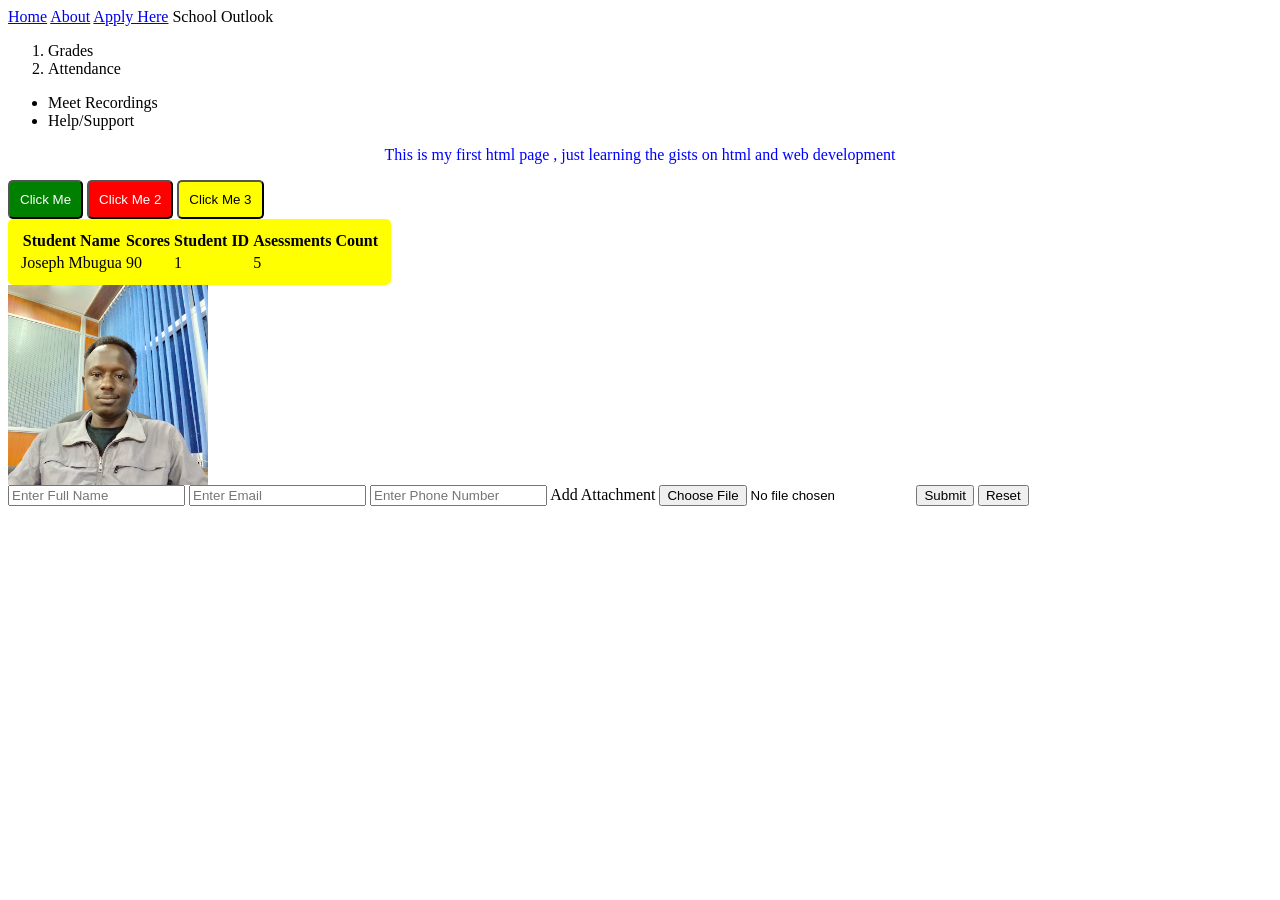
==== index.html @ 6c5a2b92 "initial commit - added index.html elements and css stylings" ====
<html>
     <!--  the html elements contains the head and body elements as content   -->
    <head>
        <!-- head elements represents attributes/more information about the metadata of the web page -->
         <!-- stylings , fonts , : link to css pages for styling purposes  -->
          <!-- title of the window/active tab of the webpage -->
           <title>Merlin Class Home</title>
           <!-- internal css -->
            <style>
            </style>
            <link rel="stylesheet" href="css/style.css" />
    </head>    
    <body>
        <!-- the body element : this is used to showcase all html elements that the user can see/ interact with 
         inside the web application  
        -->
      
           <!-- Div : division : partion section in your webpage  -->

            <div>
               <!--  host other elements : navbar -->
                <!--navbar link / anchor links -->
               <nav>
                    <a href="index.html">Home</a>
                    <a href="public/about.html">About</a>
                    <a href="https://mastercard.com" target="_blank">Apply Here</a>
                    <a>School Outlook</a>
                </nav>

            </div>

            <div>
               <!-- have a side menu list -->
                <!-- ol -->
                 <ol>
                    <li>Grades</li>
                    <li>Attendance</li>
                 </ol>
                <!-- ul -->
                 <ul>
                    <li>Meet Recordings</li>
                    <li>Help/Support</li>
                 </ul>
            </div>

            <div>
                <!-- Main Content -->
                <!-- paragraph elements : this is an example block level element  -->
                    <p style="color: blue; text-align: center;">This is my first html page , just learning the gists on html and web development</p>
                    <!-- button elements : this is an example of an inline element -->
                    <button>Click Me</button>
                    <button id="btn2">Click Me 2</button>
                    <button class="generalStyle">Click Me 3</button>
                    <!-- table element -->
                     <table class="generalStyle">
                        <tr>
                            <!-- columns -->
                             <th>Student Name</th>
                             <th>Scores</th>
                             <th>Student ID</th>
                             <th>Asessments Count</th>
                        </tr>
                        <tr>
                             <td>Joseph Mbugua</td>
                             <td>90</td>
                             <td>1</td>
                             <td>5</td>
                        </tr>
                        
                     </table>
                     <img src="assets/unnamed.jpg" alt="My profile pic" width="200" height="200"/>

            </div>

            <div>
                <!-- footer / contact us section -->
                 <!-- form / contact us form -->
                  <form>
                      <input type="text" placeholder="Enter Full Name" name="full_name"/>
                      <input type="email" placeholder="Enter Email" name="email"  />
                      <input type="number" placeholder="Enter Phone Number" name="phone" />
                      <label for="attachment">Add Attachment </label>
                      <input type="file" placeholder="Add attachment" name="attachement"/>
                      <input type="submit" value="Submit"/>
                      <input type="reset" value="Reset"/>
                  </form>
            </div>

    </body>
</html>
---- css/style.css ----
button {
                    background-color: green;
                    color: white;
                    padding: 10px;
                    border-radius: 5px;
                }
                #btn2 {
                    background-color: red;
                    color: white;
                    padding: 10px;
                    border-radius: 5px;
                }
                .generalStyle {
                    background-color: yellow;
                    border-radius: 5px;
                    padding: 10px;
                    color: black;
                }
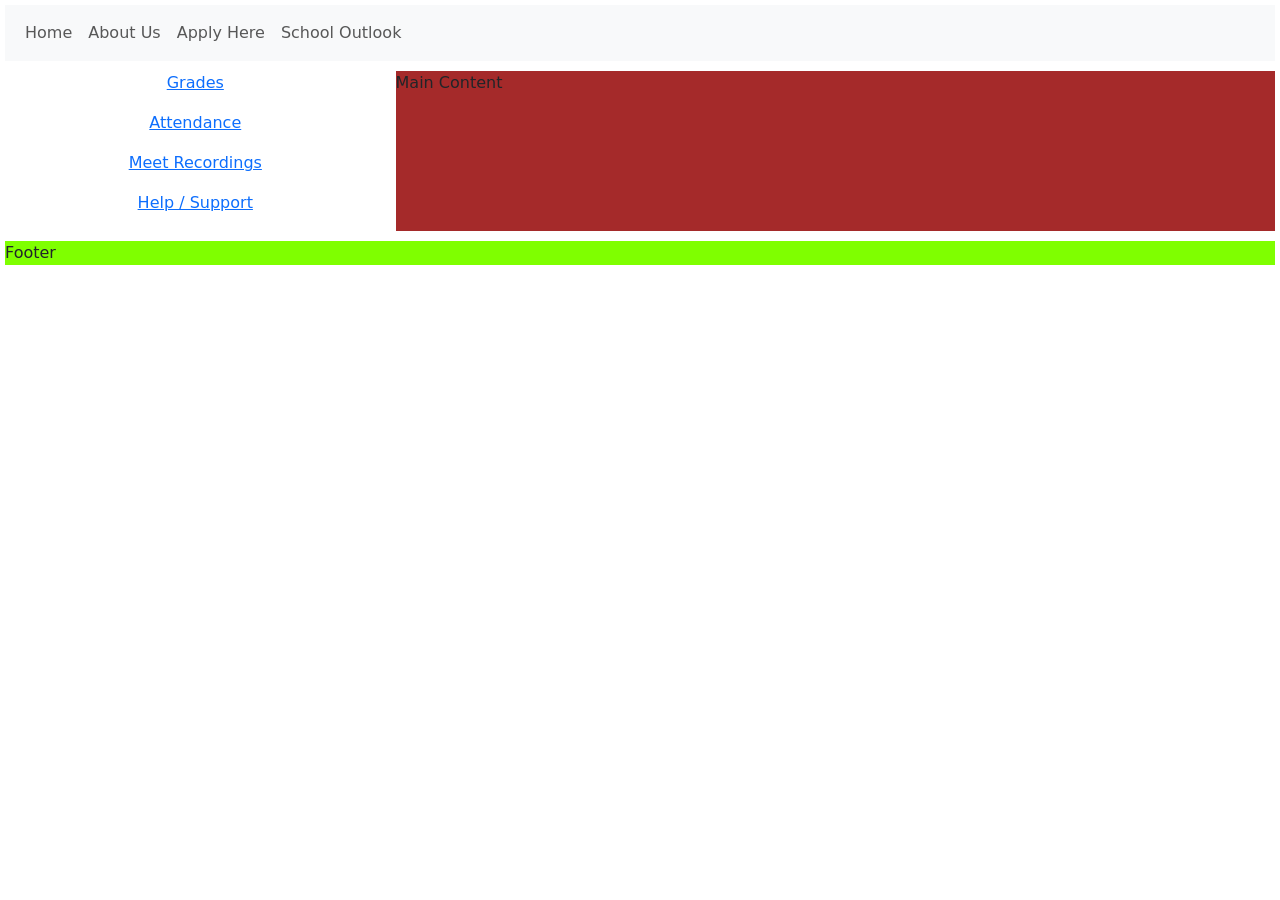
==== commit e20696ca: "added bootstrap and css grid for responsiveness and layouting" ====
--- a/index.html
+++ b/index.html
@@ -5,87 +5,120 @@
          <!-- stylings , fonts , : link to css pages for styling purposes  -->
           <!-- title of the window/active tab of the webpage -->
            <title>Merlin Class Home</title>
+           <meta name="viewport" content="width=device-width, initial-scale=1.0">
+           <!-- Latest compiled and minified CSS -->
+           <link href="https://cdn.jsdelivr.net/npm/bootstrap@5.3.3/dist/css/bootstrap.min.css" rel="stylesheet">
+
+           <!-- Latest compiled JavaScript -->
+           <script src="https://cdn.jsdelivr.net/npm/bootstrap@5.3.3/dist/js/bootstrap.bundle.min.js"></script>
            <!-- internal css -->
             <style>
+                /* 1. Make the container div become a grid container */
+                #grid-container {
+                    display: grid;
+                    grid-template-areas: 
+                    'n n n n'
+                    's m m m'
+                    'f f f f'
+                    ;
+                }
+                #navbar {
+                    grid-area: n;
+                    margin: 5px; 
+                }
+                #sideMenu {
+                    grid-area: s;
+                    margin: 5px; 
+
+                }
+                #mainContent {
+                    background-color: brown;
+                    grid-area: m;
+                    margin: 5px; 
+
+                }
+                #footer {
+                    background-color: chartreuse;
+                    grid-area: f;
+                    margin: 5px; 
+                }
+
+                #flex-container{
+                    display: flex;
+                    flex-direction: column;
+                    justify-content: space-evenly;
+                }
+
+                /* media queries */
+                @media screen and (max-width: 768px){
+                    #grid-container{
+                        display: grid;
+                        grid-template-areas: 
+                        'n n n n'
+                        's s s s'
+                        'm m m m'
+                        'f f f f'
+                        ;
+                    }
+                    #footer{
+                        background-color: black;
+                    }
+
+                }
             </style>
             <link rel="stylesheet" href="css/style.css" />
     </head>    
     <body>
-        <!-- the body element : this is used to showcase all html elements that the user can see/ interact with 
-         inside the web application  
-        -->
-      
-           <!-- Div : division : partion section in your webpage  -->
-
-            <div>
-               <!--  host other elements : navbar -->
-                <!--navbar link / anchor links -->
-               <nav>
-                    <a href="index.html">Home</a>
-                    <a href="public/about.html">About</a>
-                    <a href="https://mastercard.com" target="_blank">Apply Here</a>
-                    <a>School Outlook</a>
-                </nav>
-
-            </div>
-
-            <div>
-               <!-- have a side menu list -->
-                <!-- ol -->
-                 <ol>
-                    <li>Grades</li>
-                    <li>Attendance</li>
-                 </ol>
-                <!-- ul -->
-                 <ul>
-                    <li>Meet Recordings</li>
-                    <li>Help/Support</li>
-                 </ul>
-            </div>
-
-            <div>
-                <!-- Main Content -->
-                <!-- paragraph elements : this is an example block level element  -->
-                    <p style="color: blue; text-align: center;">This is my first html page , just learning the gists on html and web development</p>
-                    <!-- button elements : this is an example of an inline element -->
-                    <button>Click Me</button>
-                    <button id="btn2">Click Me 2</button>
-                    <button class="generalStyle">Click Me 3</button>
-                    <!-- table element -->
-                     <table class="generalStyle">
-                        <tr>
-                            <!-- columns -->
-                             <th>Student Name</th>
-                             <th>Scores</th>
-                             <th>Student ID</th>
-                             <th>Asessments Count</th>
-                        </tr>
-                        <tr>
-                             <td>Joseph Mbugua</td>
-                             <td>90</td>
-                             <td>1</td>
-                             <td>5</td>
-                        </tr>
-                        
-                     </table>
-                     <img src="assets/unnamed.jpg" alt="My profile pic" width="200" height="200"/>
-
-            </div>
-
-            <div>
-                <!-- footer / contact us section -->
-                 <!-- form / contact us form -->
-                  <form>
-                      <input type="text" placeholder="Enter Full Name" name="full_name"/>
-                      <input type="email" placeholder="Enter Email" name="email"  />
-                      <input type="number" placeholder="Enter Phone Number" name="phone" />
-                      <label for="attachment">Add Attachment </label>
-                      <input type="file" placeholder="Add attachment" name="attachement"/>
-                      <input type="submit" value="Submit"/>
-                      <input type="reset" value="Reset"/>
-                  </form>
-            </div>
-
+        <div id="grid-container">
+              <div id="navbar">
+                   <!-- A grey horizontal navbar that becomes vertical on small screens -->
+<nav class="navbar navbar-expand-sm bg-light justify-content-center">
+  <div class="container-fluid">
+    <!-- Links -->
+    <ul class="navbar-nav">
+      <li class="nav-item">
+        <a class="nav-link" href="index.html">Home</a>
+      </li>
+      <li class="nav-item">
+        <a class="nav-link" href="#">About Us</a>
+      </li>
+      <li class="nav-item">
+        <a class="nav-link" href="#">Apply Here</a>
+      </li>
+      <li class="nav-item">
+        <a class="nav-link" href="#">School Outlook</a>
+      </li>
+    </ul>
+  </div>
+</nav>
+              </div>
+              <div id="sideMenu">
+                   <div id="flex-container">
+                            <div>
+                                 <p class="text-center">
+                                    <a href="#">Grades</a>
+                                 </p>
+                            </div>
+                            <div>
+                                <p class="text-center">
+                                    <a href="#">Attendance</a>
+                                 </p>
+                            </div>
+                            <div>
+                                <p class="text-center">
+                                    <a href="#">Meet Recordings</a>
+                                 </p>
+                            </div>
+                            <div>
+                                <p class="text-center">
+                                    <a href="#">Help / Support</a>
+                                 </p>
+                            </div>
+                   </div>
+              </div>
+              <div id="mainContent">Main Content</div>
+              <div id="footer">Footer</div>
+        </div>
+    
     </body>
-</html>
-
+</html>
--- a/css/style.css
+++ b/css/style.css
@@ -15,4 +15,5 @@
                     border-radius: 5px;
                     padding: 10px;
                     color: black;
-                }+                }
+              
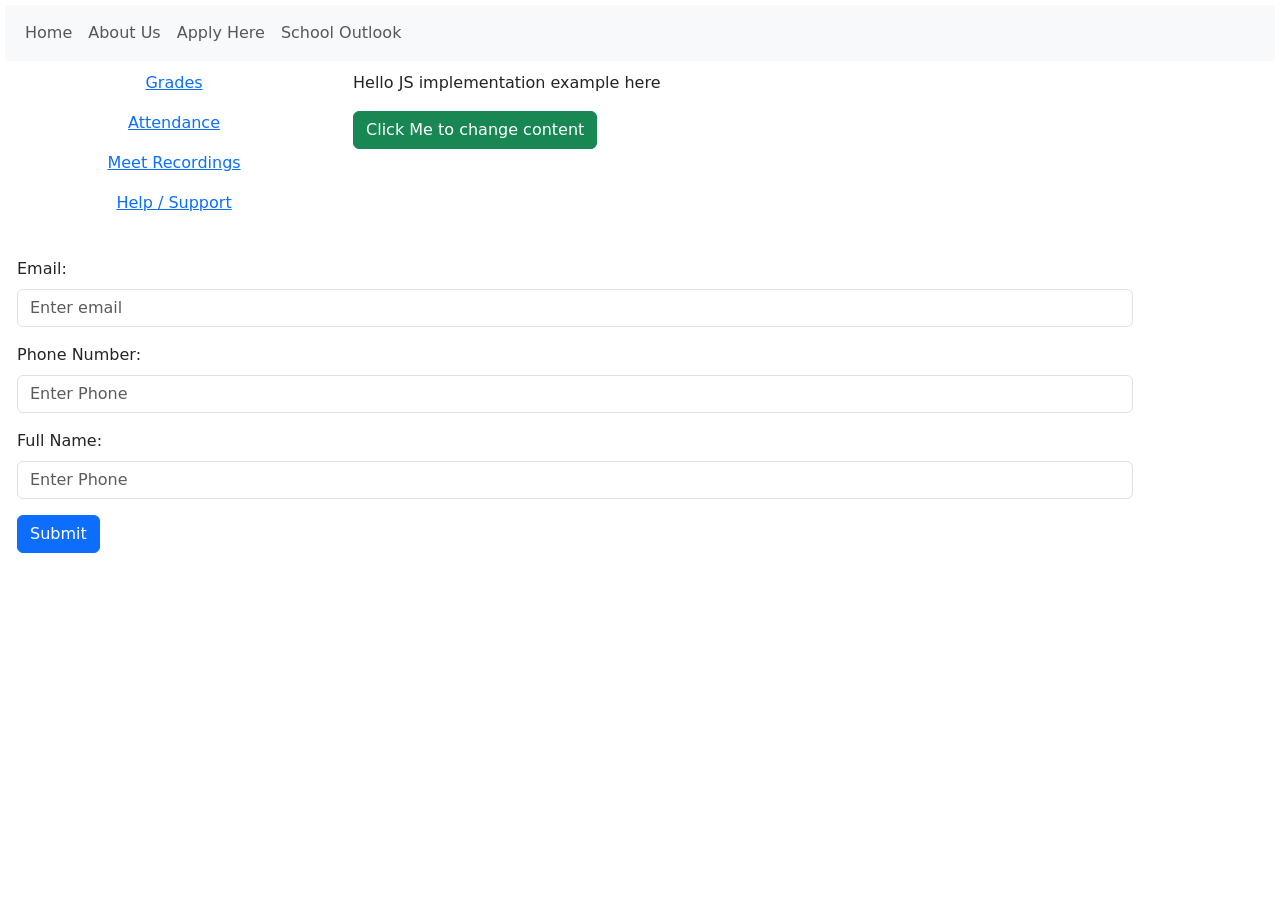
==== commit fdfc2cfa: "added javascript and DOM concepts" ====
--- a/index.html
+++ b/index.html
@@ -13,58 +13,7 @@
            <script src="https://cdn.jsdelivr.net/npm/bootstrap@5.3.3/dist/js/bootstrap.bundle.min.js"></script>
            <!-- internal css -->
             <style>
-                /* 1. Make the container div become a grid container */
-                #grid-container {
-                    display: grid;
-                    grid-template-areas: 
-                    'n n n n'
-                    's m m m'
-                    'f f f f'
-                    ;
-                }
-                #navbar {
-                    grid-area: n;
-                    margin: 5px; 
-                }
-                #sideMenu {
-                    grid-area: s;
-                    margin: 5px; 
-
-                }
-                #mainContent {
-                    background-color: brown;
-                    grid-area: m;
-                    margin: 5px; 
-
-                }
-                #footer {
-                    background-color: chartreuse;
-                    grid-area: f;
-                    margin: 5px; 
-                }
-
-                #flex-container{
-                    display: flex;
-                    flex-direction: column;
-                    justify-content: space-evenly;
-                }
-
-                /* media queries */
-                @media screen and (max-width: 768px){
-                    #grid-container{
-                        display: grid;
-                        grid-template-areas: 
-                        'n n n n'
-                        's s s s'
-                        'm m m m'
-                        'f f f f'
-                        ;
-                    }
-                    #footer{
-                        background-color: black;
-                    }
-
-                }
+              
             </style>
             <link rel="stylesheet" href="css/style.css" />
     </head>    
@@ -116,9 +65,35 @@
                             </div>
                    </div>
               </div>
-              <div id="mainContent">Main Content</div>
-              <div id="footer">Footer</div>
+              <div id="mainContent">
+                   <p id="paraJs">Hello JS implementation example here</p>
+                   <button class="btn btn-success" id="clickEffect">Click Me to change content</button>
+              </div>
+              <div id="footer" class="container">
+<form action="" id="contactForm">
+  <div class="mb-3 mt-3">
+    <label for="email" class="form-label">Email:</label>
+    <input type="email" class="form-control" id="email" placeholder="Enter email" name="email">
+  </div>
+  <div class="mb-3">
+    <label for="phoneNo" class="form-label">Phone Number:</label>
+    <input type="number" class="form-control" id="phoneNo" placeholder="Enter Phone" name="phoneNo">
+  </div>
+  <div class="mb-3">
+    <label for="phoneNo" class="form-label">Full Name:</label>
+    <input type="text" class="form-control" id="fName" placeholder="Enter Phone" name="fName">
+  </div>
+  <button type="submit" class="btn btn-primary">Submit</button>
+</form>
+
+
+              </div>
         </div>
     
+        <!-- write JS / JS needs HTML elements to work with if utilized F.E implementation tool -->
+        <script>
+        </script>
+        <!-- or you can link the html to an external JS file -->
+         <script src="js/script.js" defer></script>
     </body>
 </html>
--- a/css/style.css
+++ b/css/style.css
@@ -1,19 +1,61 @@
- button {
-                    background-color: green;
-                    color: white;
-                    padding: 10px;
+  /* 1. Make the container div become a grid container */
+                #grid-container {
+                    display: grid;
+                    grid-template-areas: 
+                    'n n n n'
+                    's m m m'
+                    'f f f f'
+                    ;
+                }
+                #navbar {
+                    grid-area: n;
+                    margin: 5px; 
+                }
+                #sideMenu {
+                    grid-area: s;
+                    margin: 5px; 
+
+                }
+                #mainContent {
+                    grid-area: m;
+                    margin: 5px; 
+
+                }
+                #footer {
+                    grid-area: f;
+                    margin: 5px; 
+                }
+
+                #flex-container{
+                    display: flex;
+                    flex-direction: column;
+                    justify-content: space-evenly;
+                }
+
+                .center-box {
+                    display: flex;
+                    justify-content: center;
+                    align-items: center;
+
+                }
+
+                .center-box img{
+                    width: 200px;
                     border-radius: 5px;
                 }
-                #btn2 {
-                    background-color: red;
-                    color: white;
-                    padding: 10px;
-                    border-radius: 5px;
+
+                /* media queries */
+                @media screen and (max-width: 768px){
+                    #grid-container{
+                        display: grid;
+                        grid-template-areas: 
+                        'n n n n'
+                        's s s s'
+                        'm m m m'
+                        'f f f f'
+                        ;
+                    }
+                   
                 }
-                .generalStyle {
-                    background-color: yellow;
-                    border-radius: 5px;
-                    padding: 10px;
-                    color: black;
-                }
-              +
+             
